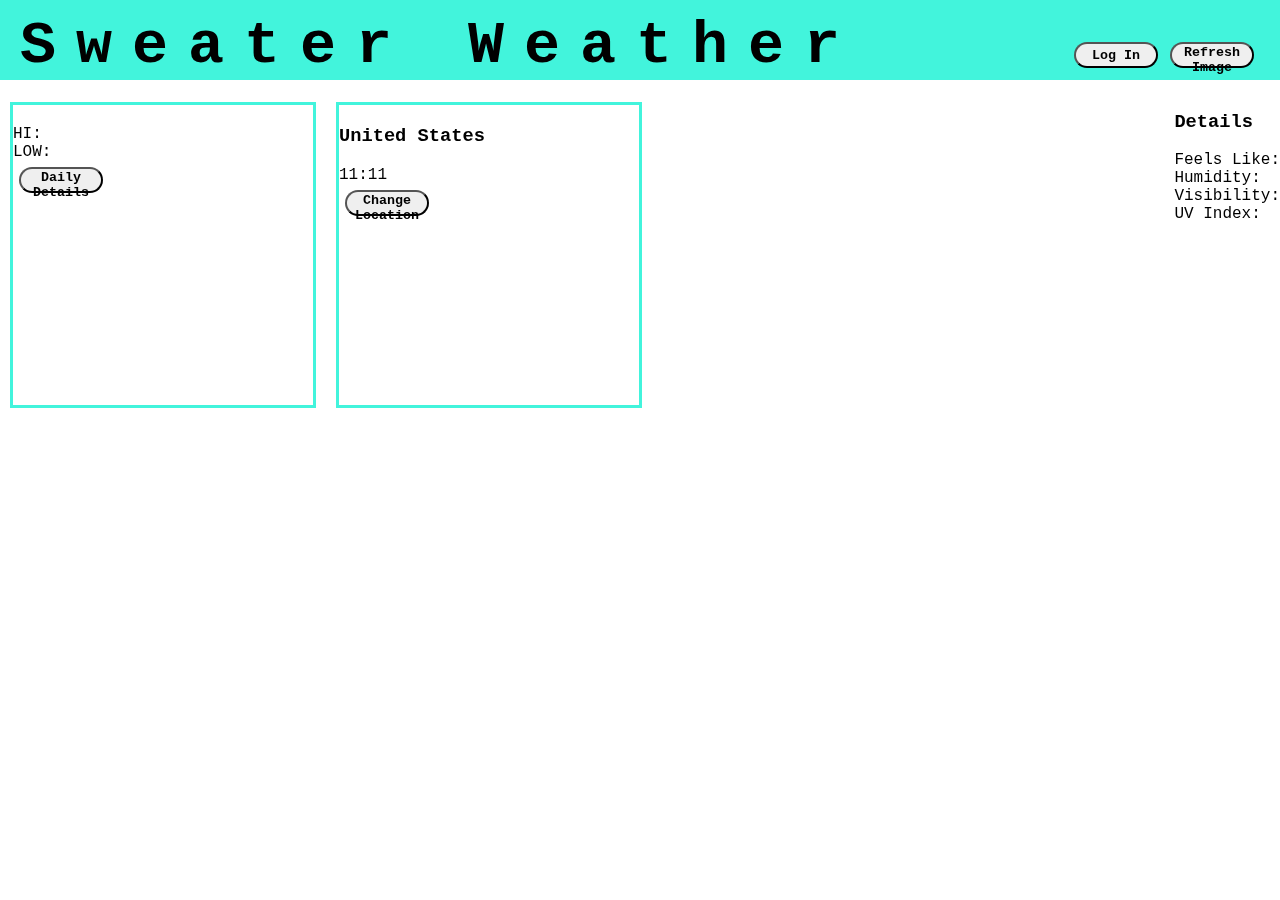
==== index.html @ 7aeaef76 "nav bar is in a good place css wise" ====
<!DOCTYPE html>
<html>
<head>
  <meta charset="utf-8">
  <title>Sweater Weather</title>
  <link rel="stylesheet" href="./lib/styles.css">
</head>
<body>
  <nav>
    <div id=title>Sweater Weather</div>
    <div id="nav-buttons">
      <a href="login.html"><button class="default-button">Log In</button></a>
      <button id="refresh-image">Refresh Image</button>
    </div>
  </nav>

  <div class="current-weather">
    <div class="glance">
      <div class="glance-left-side">
        <h2 id="temp"></h2>
          <div class="low-high">
            <div><span>HI: </span><span id="high"></span></div>
            <div><span>LOW: </span><span id="low"></span></div>
            <button id="daily-details">Daily Details</button>
          </div>
      </div>
      <div class="glance-right-side">
            <h2 id="cityState"></h2>
        <h3> United States</h3>
        <div id="date"></div>
        <div id="time"> 11:11</div>
        <button id="change-location">Change Location</button>
      </div>
    </div>

    <div class="Details">
      <div class="details-left-side">
        <h3>Details</h3>
        <div id="details-summary"></div>
      </div>

      <div class="details-right-side">
         <div><span>Feels Like: </span><span id="feels"></span> </div>

         <div><span>Humidity: </span><span id="humidity"></span></div>

         <div><span>Visibility: </span><span id="visibility"></span></div>

         <div><span>UV Index: </span><span id="uv-index"></span></div>

      </div>
    </div>
  </div>

  <div class="weekly-forecast">
    <div class="time-temp-bar">
      <div id="time"></div>
      <div id="temp"></div>
    </div>

    <div class="five-day-list">
      <div id="day"></div>
      <div id="icon"></div>
      <div id="chance-of-rain"></div>
      <div id="high"></div>
      <div id="low"></div>
    </div>
  </div>

  <script
    src='https://ajax.googleapis.com/ajax/libs/jquery/3.2.1/jquery.min.js'>
  </script>
  <script src="lib/index.js" ></script>
  <script src="main.bundle.js"></script>

  <div id="background">  </div>
</body>
</html>
---- lib/styles.css ----
body {
  justify-content: center;
  font-family: "Courier New", courier;
  margin: auto;
}

button {
  font-family: "Courier New", courier;
  margin: 6px;
}
#background {
  top: 0;
  left: 0;
  position: fixed;
  background-size: cover;
  background-repeat: no-repeat;
  background-position: center;
  z-index: -1;
  min-height: 100vh;
  min-width: 100vw;
  filter: hue-rotate(180);
  filter: invert(100);
  opacity: 0.2;
  filter: contrast(100);
}

nav {
  display: flex;
  flex-direction: row;
  justify-content: space-between;
  height: 80px;
  background-color: #42f4dc;
  margin-bottom: 12px;
}

#nav-buttons {
  padding-top: 36px;
  display: flex;
  flex-direction: row;
  padding-right: 20px;
}
button {
  width: 84px;
  height: 26px;
  border-radius: 18px;
  font-weight: bold;
}

#title {
  font-size: 60px;
  font-weight: bold;
  letter-spacing: 20px;
  position: relative;
  padding-top: 12px;
  padding-left: 20px;
}



.glance {
  display: flex;
  flex-direction: row;
}

.glance-left-side {
  align-items: center;
  border-style: solid;
  border-width: 3px;
  border-color: #42f4dc;
  margin: 10px;
  width: 300px;
  height: 300px;
}
.glance-right-side {
  align-items: center;
  border-style: solid;
  border-width: 3px;
  border-color: #42f4dc;
  margin: 10px;
  width: 300px;
  height: 300px;
}



.current-weather {
  display: flex;
  flex-direction: row;
  justify-content: space-between;

}
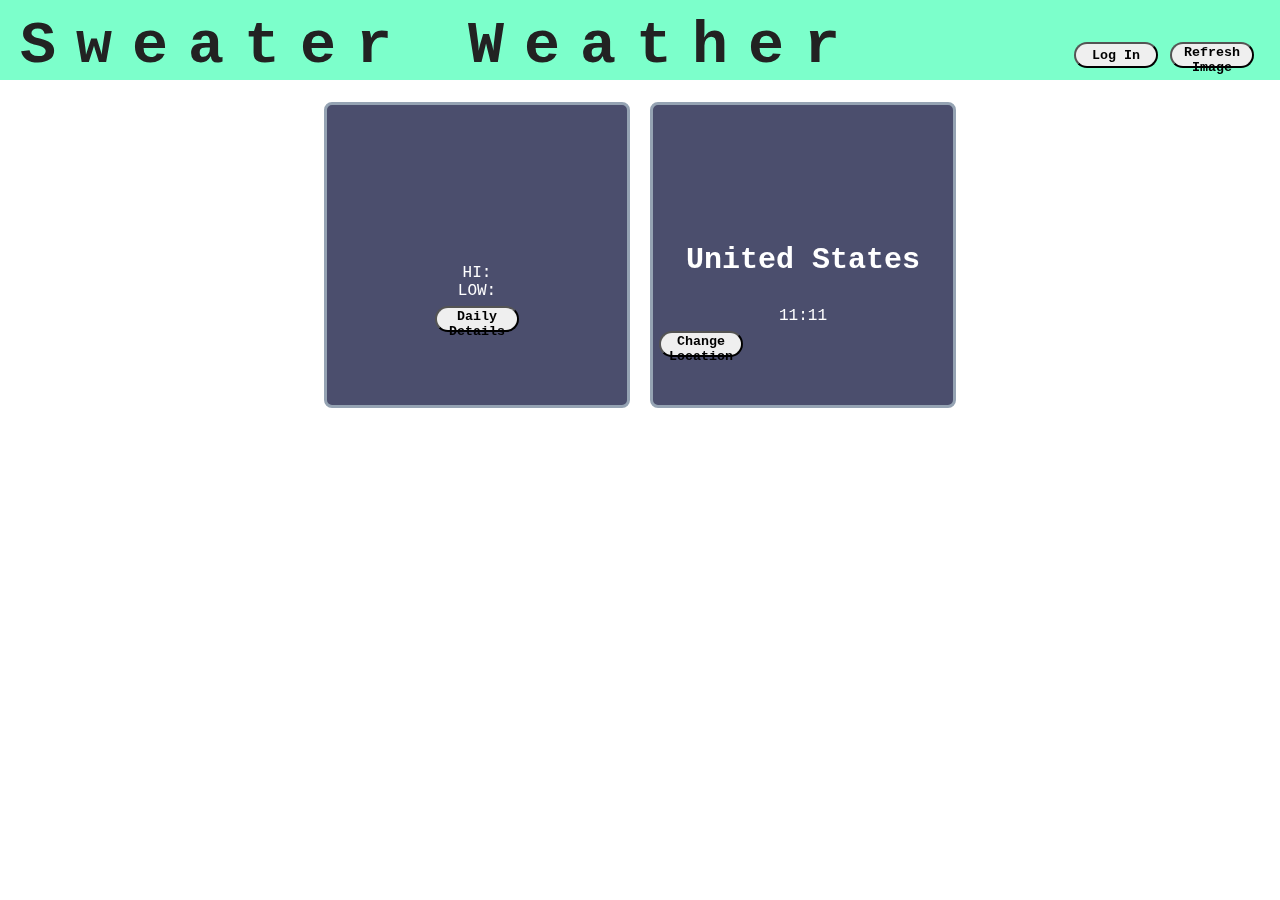
==== commit 494eb99e: "add more styling" ====
--- a/index.html
+++ b/index.html
@@ -17,7 +17,7 @@
   <div class="current-weather">
     <div class="glance">
       <div class="glance-left-side">
-        <h2 id="temp"></h2>
+        <h1 id="temp"></h1>
           <div class="low-high">
             <div><span>HI: </span><span id="high"></span></div>
             <div><span>LOW: </span><span id="low"></span></div>
--- a/lib/styles.css
+++ b/lib/styles.css
@@ -2,6 +2,7 @@
   justify-content: center;
   font-family: "Courier New", courier;
   margin: auto;
+  color: #FFFFFF;
 }
 
 button {
@@ -21,7 +22,7 @@
   filter: hue-rotate(180);
   filter: invert(100);
   opacity: 0.2;
-  filter: contrast(100);
+  filter: contrast();
 }
 
 nav {
@@ -29,7 +30,8 @@
   flex-direction: row;
   justify-content: space-between;
   height: 80px;
-  background-color: #42f4dc;
+  color: #222222;
+  background-color: #7CFFCB;
   margin-bottom: 12px;
 }
 
@@ -55,37 +57,53 @@
   padding-left: 20px;
 }
 
-
+.current-weather {
+  display: flex;
+  flex-direction: column;
+}
 
 .glance {
   display: flex;
   flex-direction: row;
+  justify-content: center;
 }
 
+h1 {
+  font-size: 70px;
+}
 .glance-left-side {
-  align-items: center;
+  display: flex;
+  flex-direction: column;
+  justify-content: center;
+  text-align: center;
+  background: #4B4E6D;
   border-style: solid;
   border-width: 3px;
-  border-color: #42f4dc;
-  margin: 10px;
-  width: 300px;
-  height: 300px;
-}
-.glance-right-side {
-  align-items: center;
-  border-style: solid;
-  border-width: 3px;
-  border-color: #42f4dc;
+  border-color: #95A3B3;
+  border-radius: 8px;
   margin: 10px;
   width: 300px;
   height: 300px;
 }
 
+h2 {
+  font-size: 40px;
+}
 
-
-.current-weather {
+h3 {
+  font-size: 30px;
+}
+.glance-right-side {
+  text-align: center;
   display: flex;
-  flex-direction: row;
-  justify-content: space-between;
-
+  flex-direction: column;
+  justify-content: center;
+  background: #4B4E6D;
+  border-style: solid;
+  border-width: 3px;
+  border-color: #95A3B3;
+  border-radius: 8px;
+  margin: 10px;
+  width: 300px;
+  height: 300px;
 }
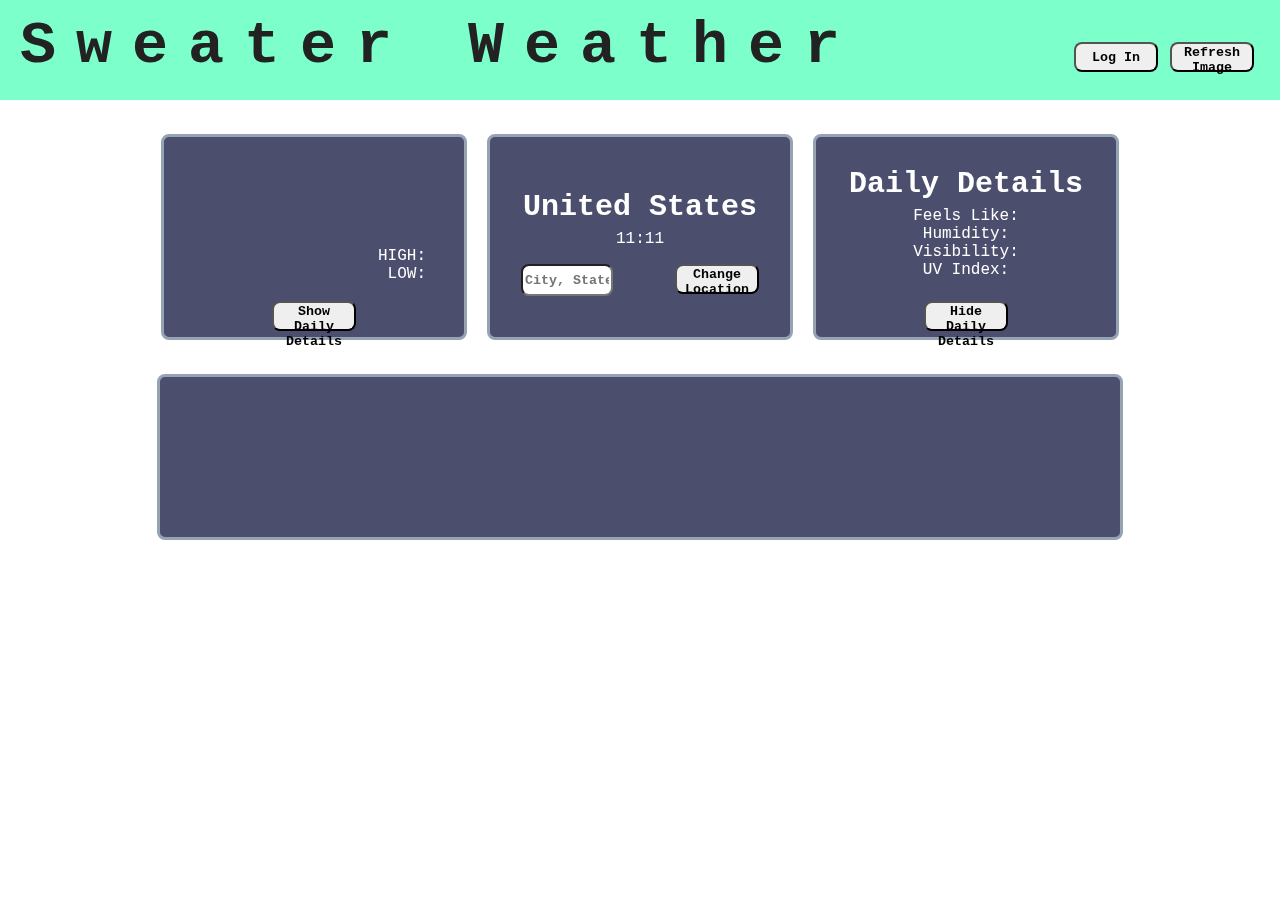
==== commit 64288280: "styling for weather is finally at a decent place" ====
--- a/index.html
+++ b/index.html
@@ -14,50 +14,66 @@
     </div>
   </nav>
 
-  <div class="current-weather">
+  <div class="weather">
     <div class="glance">
       <div class="glance-left-side">
         <h1 id="temp"></h1>
-          <div class="low-high">
-            <div><span>HI: </span><span id="high"></span></div>
-            <div><span>LOW: </span><span id="low"></span></div>
-            <button id="daily-details">Daily Details</button>
-          </div>
+        <div class="low-high">
+          <div><span>HIGH: </span><span id="high"></span></div>
+          <div><span>LOW: </span><span id="low"></span></div>
+        </div>
+
+        <div class="show-details-button">
+          <button id="show-daily-details">Show Daily Details</button>
+        </div>
       </div>
       <div class="glance-right-side">
-            <h2 id="cityState"></h2>
+        <h2 id="cityState"></h2>
         <h3> United States</h3>
         <div id="date"></div>
         <div id="time"> 11:11</div>
-        <button id="change-location">Change Location</button>
+        <div class="location-container">
+          <input type="text" placeholder="City, State" id="city-state-input">
+          <button id="change-location">Change Location</button>
+        </div>
       </div>
     </div>
 
-    <div class="Details">
-      <div class="details-left-side">
-        <h3>Details</h3>
-        <div id="details-summary"></div>
-      </div>
-
-      <div class="details-right-side">
-         <div><span>Feels Like: </span><span id="feels"></span> </div>
-
-         <div><span>Humidity: </span><span id="humidity"></span></div>
-
-         <div><span>Visibility: </span><span id="visibility"></span></div>
-
-         <div><span>UV Index: </span><span id="uv-index"></span></div>
-
+    <div class="details">
+      <h3>Daily Details</h3>
+      <div id="details-summary"></div>
+      <div><span>Feels Like: </span><span id="feels"></span> </div>
+      <div><span>Humidity: </span><span id="humidity"></span></div>
+      <div><span>Visibility: </span><span id="visibility"></span></div>
+      <div><span>UV Index: </span><span id="uv-index"></span></div>
+      <div class="hide-details-button">
+        <button id="hide-daily-details">Hide Daily Details</button>
       </div>
     </div>
   </div>
 
-  <div class="weekly-forecast">
-    <div class="time-temp-bar">
-      <div id="time"></div>
-      <div id="temp"></div>
+  <div class="hourly-forecast">
+    <div class="time-bar">
+        <div id="time_1"></div>
+        <div id="time_2"></div>
+        <div id="time_3"></div>
+        <div id="time_4"></div>
+        <div id="time_5"></div>
+        <div id="time_5"></div>
+        <div id="time_7"></div>
     </div>
-
+    <div class="temp-bar">
+      <div id="time_8"></div>
+      <div id="temp_1"></div>
+      <div id="temp_2"></div>
+      <div id="temp_3"></div>
+      <div id="temp_4"></div>
+      <div id="temp_5"></div>
+      <div id="temp_5"></div>
+      <div id="temp_7"></div>
+      <div id="temp_8"></div>
+    </div>
+  </div>
     <div class="five-day-list">
       <div id="day"></div>
       <div id="icon"></div>
@@ -65,7 +81,7 @@
       <div id="high"></div>
       <div id="low"></div>
     </div>
-  </div>
+
 
   <script
     src='https://ajax.googleapis.com/ajax/libs/jquery/3.2.1/jquery.min.js'>
--- a/lib/styles.css
+++ b/lib/styles.css
@@ -1,14 +1,9 @@
 body {
-  justify-content: center;
   font-family: "Courier New", courier;
+  color: #FFFFFF;
   margin: auto;
-  color: #FFFFFF;
 }
 
-button {
-  font-family: "Courier New", courier;
-  margin: 6px;
-}
 #background {
   top: 0;
   left: 0;
@@ -20,7 +15,7 @@
   min-height: 100vh;
   min-width: 100vw;
   filter: hue-rotate(180);
-  filter: invert(100);
+  filter: invert(180);
   opacity: 0.2;
   filter: contrast();
 }
@@ -29,7 +24,7 @@
   display: flex;
   flex-direction: row;
   justify-content: space-between;
-  height: 80px;
+  height: 100px;
   color: #222222;
   background-color: #7CFFCB;
   margin-bottom: 12px;
@@ -42,9 +37,11 @@
   padding-right: 20px;
 }
 button {
+  font-family: "Courier New", courier;
+  margin: 6px;
   width: 84px;
-  height: 26px;
-  border-radius: 18px;
+  height: 30px;
+  border-radius: 8px;
   font-weight: bold;
 }
 
@@ -52,14 +49,16 @@
   font-size: 60px;
   font-weight: bold;
   letter-spacing: 20px;
-  position: relative;
   padding-top: 12px;
   padding-left: 20px;
 }
 
-.current-weather {
+.weather {
   display: flex;
-  flex-direction: column;
+  flex-direction: row;
+  justify-content: center;
+  margin-bottom: 24px;
+  margin-top: 24px;
 }
 
 .glance {
@@ -70,11 +69,23 @@
 
 h1 {
   font-size: 70px;
+  margin: 0;
+}
+
+h2 {
+ font-size: 40px;
+  margin: 6px;
+}
+
+h3 {
+  font-size: 30px;
+  margin: 6px;
+
 }
 .glance-left-side {
   display: flex;
   flex-direction: column;
-  justify-content: center;
+  justify-content: flex-end;
   text-align: center;
   background: #4B4E6D;
   border-style: solid;
@@ -83,16 +94,24 @@
   border-radius: 8px;
   margin: 10px;
   width: 300px;
-  height: 300px;
+  height: 200px;
 }
 
-h2 {
-  font-size: 40px;
+.show-details-button {
+  width: 300px;
+  padding-top: 12px;
+  display: flex;
+  flex-direction: row;
+  justify-content: space-around;
 }
 
-h3 {
-  font-size: 30px;
+.low-high {
+  width: 250px;
+  text-align: right;
+  margin-top: 20px;
+  margin-left: 12px;
 }
+
 .glance-right-side {
   text-align: center;
   display: flex;
@@ -105,5 +124,58 @@
   border-radius: 8px;
   margin: 10px;
   width: 300px;
-  height: 300px;
+  height: 200px;
 }
+
+.location-container {
+  padding-top: 10px;
+  display: flex;
+  flex-direction: row;
+  justify-content: space-around;
+}
+
+input {
+  font-family: "Courier New", courier;
+  margin: 6px;
+  width: 84px;
+  height: 26px;
+  border-radius: 8px;
+  font-weight: bold;
+}
+
+.details {
+  display: flex;
+  flex-direction: column;
+  justify-content: flex-end;
+  text-align: center;
+  background: #4B4E6D;
+  border-style: solid;
+  border-width: 3px;
+  border-color: #95A3B3;
+  border-radius: 8px;
+  margin: 10px;
+  width: 300px;
+  height: 200px;
+}
+
+.hide-details-button {
+  width: 300px;
+  padding-top: 16px;
+  display: flex;
+  flex-direction: row;
+  justify-content: space-around;
+}
+
+.hourly-forecast {
+  width: 960px;
+  height: 160px;
+  display: flex;
+  flex-direction: row;
+  justify-content: space-around;
+  background: #4B4E6D;
+  border-style: solid;
+  border-width: 3px;
+  border-color: #95A3B3;
+  border-radius: 8px;
+  margin: auto;
+}
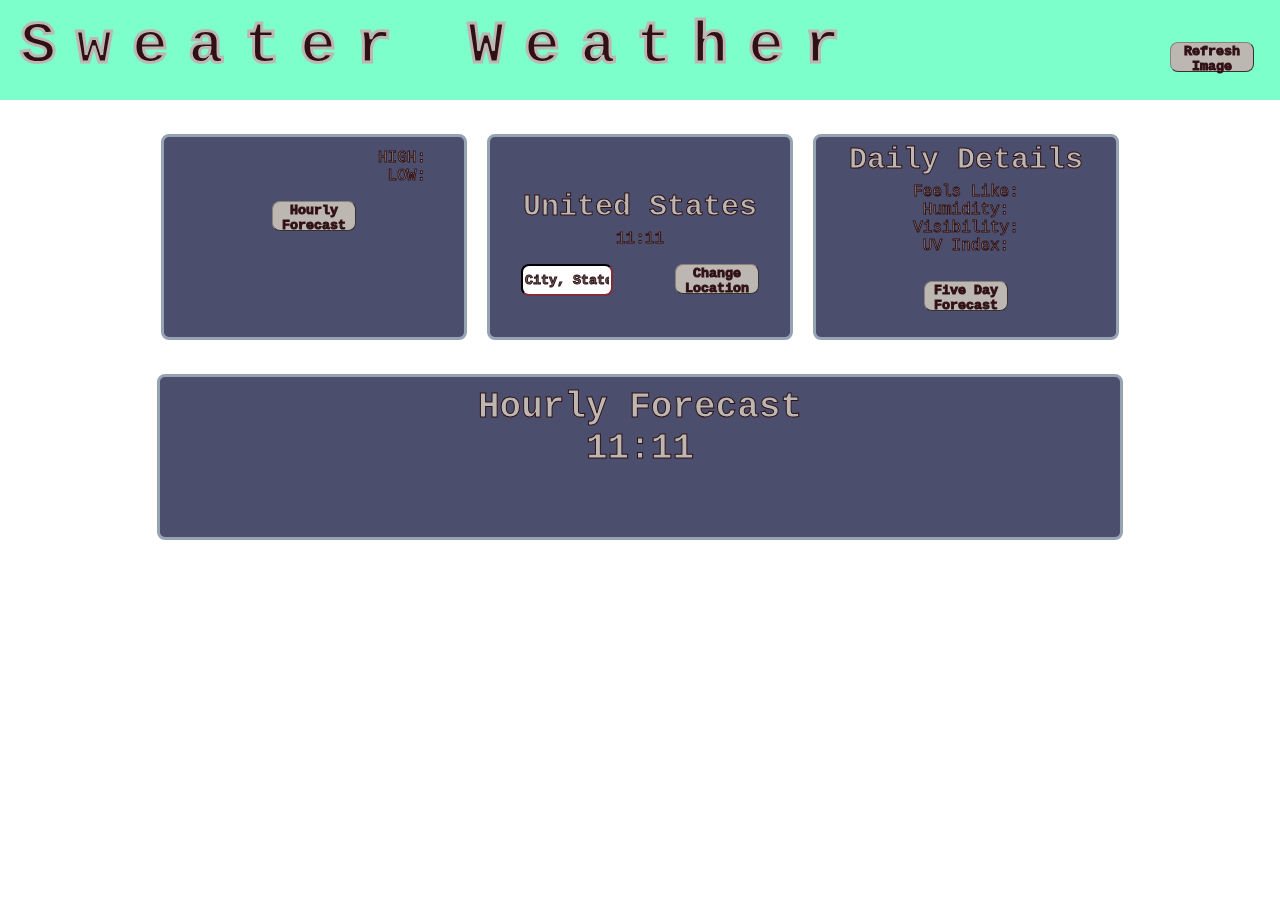
==== commit 357f0d84: "hourly forecast complete with styling" ====
--- a/index.html
+++ b/index.html
@@ -9,7 +9,6 @@
   <nav>
     <div id=title>Sweater Weather</div>
     <div id="nav-buttons">
-      <a href="login.html"><button class="default-button">Log In</button></a>
       <button id="refresh-image">Refresh Image</button>
     </div>
   </nav>
@@ -23,8 +22,8 @@
           <div><span>LOW: </span><span id="low"></span></div>
         </div>
 
-        <div class="show-details-button">
-          <button id="show-daily-details">Show Daily Details</button>
+        <div class="hourly-button">
+        <button id="hourly-forecast">Hourly Forecast</button>
         </div>
       </div>
       <div class="glance-right-side">
@@ -46,40 +45,64 @@
       <div><span>Humidity: </span><span id="humidity"></span></div>
       <div><span>Visibility: </span><span id="visibility"></span></div>
       <div><span>UV Index: </span><span id="uv-index"></span></div>
-      <div class="hide-details-button">
-        <button id="hide-daily-details">Hide Daily Details</button>
+      <div class="five-day-button">
+        <button id="five-day-forecast">Five Day Forecast</button>
       </div>
     </div>
   </div>
 
   <div class="hourly-forecast">
+    <div class="forecast-title">Hourly Forecast
+       <div id="time"> 11:11</div>
+    </div>
     <div class="time-bar">
         <div id="time_1"></div>
         <div id="time_2"></div>
         <div id="time_3"></div>
         <div id="time_4"></div>
         <div id="time_5"></div>
-        <div id="time_5"></div>
+        <div id="time_6"></div>
         <div id="time_7"></div>
+        <div id="time_8"></div>
     </div>
     <div class="temp-bar">
-      <div id="time_8"></div>
       <div id="temp_1"></div>
       <div id="temp_2"></div>
       <div id="temp_3"></div>
       <div id="temp_4"></div>
       <div id="temp_5"></div>
-      <div id="temp_5"></div>
+      <div id="temp_6"></div>
       <div id="temp_7"></div>
       <div id="temp_8"></div>
     </div>
-  </div>
+
     <div class="five-day-list">
-      <div id="day"></div>
-      <div id="icon"></div>
-      <div id="chance-of-rain"></div>
-      <div id="high"></div>
-      <div id="low"></div>
+      <div class="day">
+        <div id="1-day"></div>
+        <div id="2-day"></div>
+        <div id="3-day"></div>
+        <div id="4-day"></div>
+        <div id="5-day"></div>
+
+      </div>
+      <div id="1-chance-of-rain"></div>
+
+      <div id="1-five-high"></div>
+      <div id="1-five-low"></div>
+      <div id="2-chance-of-rain"></div>
+
+      <div id="2-five-high"></div>
+      <div id="2-five-low"></div>
+      <div id="3-chance-of-rain"></div>
+      <div id="3-five-high"></div>
+      <div id="3-five-low"></div>
+      <div id="4-chance-of-rain"></div>
+
+      <div id="4-five-high"></div>
+      <div id="4-five-low"></div>
+      <div id="5-chance-of-rain"></div>
+      <div id="5-five-high"></div>
+      <div id="5-five-low"></div>
     </div>
 
 
--- a/lib/styles.css
+++ b/lib/styles.css
@@ -1,7 +1,9 @@
 body {
   font-family: "Courier New", courier;
-  color: #FFFFFF;
+  color: #BCB8B1;
   margin: auto;
+  -webkit-text-stroke-width: 1px;
+  -webkit-text-stroke-color: #301014;
 }
 
 #background {
@@ -15,9 +17,9 @@
   min-height: 100vh;
   min-width: 100vw;
   filter: hue-rotate(180);
-  filter: invert(180);
-  opacity: 0.2;
-  filter: contrast();
+  filter: invert(100);
+  opacity: 0.7;
+  filter: contrast(100);
 }
 
 nav {
@@ -25,7 +27,6 @@
   flex-direction: row;
   justify-content: space-between;
   height: 100px;
-  color: #222222;
   background-color: #7CFFCB;
   margin-bottom: 12px;
 }
@@ -41,8 +42,12 @@
   margin: 6px;
   width: 84px;
   height: 30px;
-  border-radius: 8px;
-  font-weight: bold;
+  border-color: #8A817C;
+  border-width: 1px;
+  border-radius: 8px;
+  font-weight: bold;
+  background-color: #BCB8B1;
+  color: #301014;
 }
 
 #title {
@@ -51,6 +56,9 @@
   letter-spacing: 20px;
   padding-top: 12px;
   padding-left: 20px;
+  color: #301014;
+  -webkit-text-stroke-width: 3px;
+  -webkit-text-stroke-color: #BCB8B1;
 }
 
 .weather {
@@ -68,8 +76,11 @@
 }
 
 h1 {
-  font-size: 70px;
-  margin: 0;
+  font-size: 88px;
+  margin-left: 50px;
+  margin-top: 12px;
+  margin-bottom: 0px;
+  padding: 0px;
 }
 
 h2 {
@@ -85,8 +96,8 @@
 .glance-left-side {
   display: flex;
   flex-direction: column;
-  justify-content: flex-end;
-  text-align: center;
+  justify-content: flex-start;
+  text-align: left;
   background: #4B4E6D;
   border-style: solid;
   border-width: 3px;
@@ -97,9 +108,9 @@
   height: 200px;
 }
 
-.show-details-button {
-  width: 300px;
-  padding-top: 12px;
+.hourly-button {
+  width: 300px;
+  padding-top: 10px;
   display: flex;
   flex-direction: row;
   justify-content: space-around;
@@ -108,7 +119,7 @@
 .low-high {
   width: 250px;
   text-align: right;
-  margin-top: 20px;
+  margin-top: 0px;
   margin-left: 12px;
 }
 
@@ -141,12 +152,16 @@
   height: 26px;
   border-radius: 8px;
   font-weight: bold;
-}
+  color: #301014;
+  border-color: #301014;
+  border-width: 2px;
+}
+
 
 .details {
   display: flex;
   flex-direction: column;
-  justify-content: flex-end;
+  justify-content: flex-start;
   text-align: center;
   background: #4B4E6D;
   border-style: solid;
@@ -158,9 +173,9 @@
   height: 200px;
 }
 
-.hide-details-button {
-  width: 300px;
-  padding-top: 16px;
+.five-day-button {
+  width: 300px;
+  margin-top: 20px;
   display: flex;
   flex-direction: row;
   justify-content: space-around;
@@ -170,7 +185,7 @@
   width: 960px;
   height: 160px;
   display: flex;
-  flex-direction: row;
+  flex-direction: column;
   justify-content: space-around;
   background: #4B4E6D;
   border-style: solid;
@@ -179,3 +194,29 @@
   border-radius: 8px;
   margin: auto;
 }
+.forecast-title {
+  margin-top: 10px;
+  margin-bottom: 0px;
+  font-size: 36px;
+  width: 960px;
+  text-align: center;
+  font-weight: bold;
+}
+
+.time-bar {
+  margin-top: 20px;
+  width: 960px;
+  height: 80px;
+  display: flex;
+  flex-direction: row;
+  justify-content: space-around;
+  margin-bottom: 12px;
+}
+
+.temp-bar {
+  width: 960px;
+  height: 80px;
+  display: flex;
+  flex-direction: row;
+  justify-content: space-around;
+}
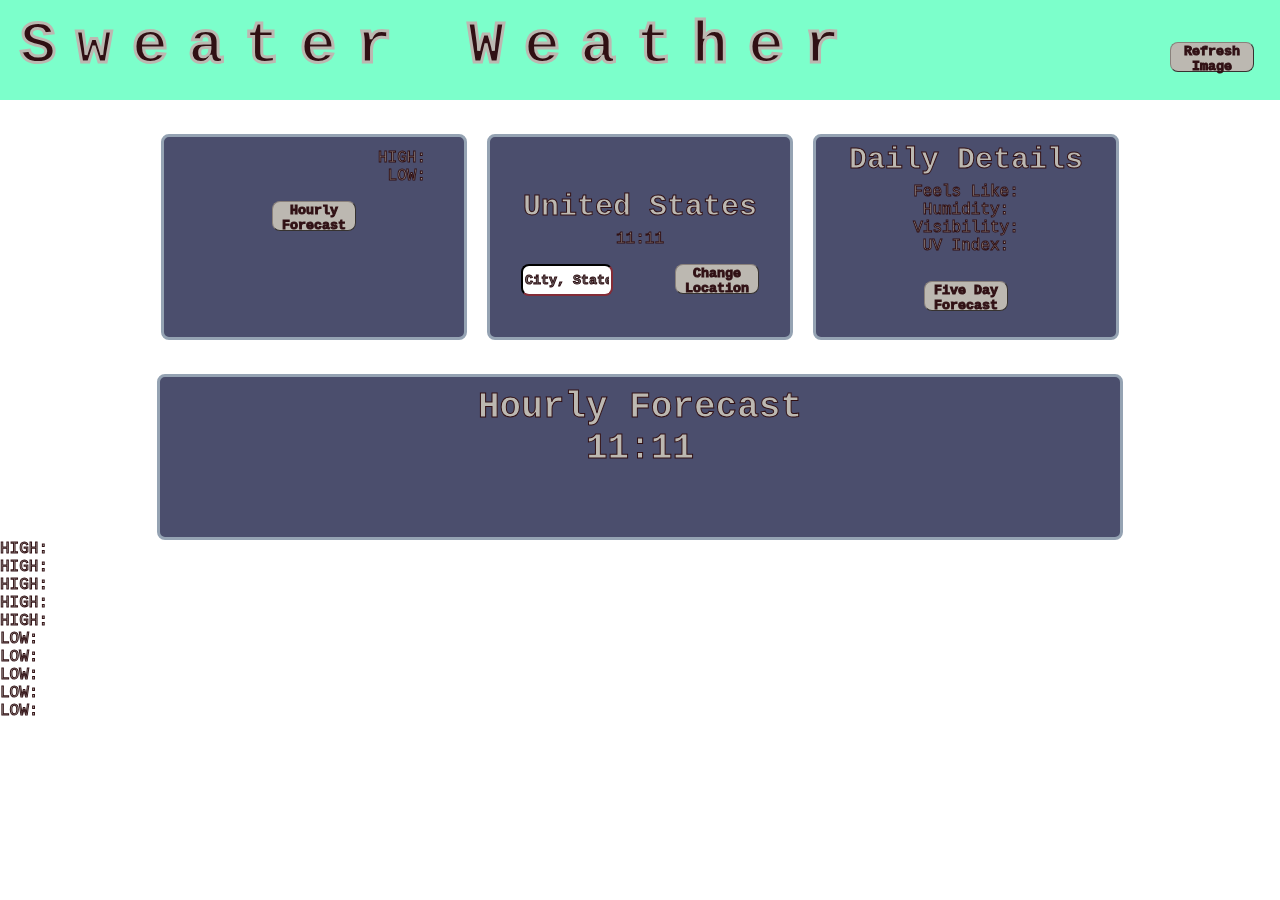
==== commit 21b9b833: "adds five day forecast with filtered data" ====
--- a/index.html
+++ b/index.html
@@ -75,35 +75,38 @@
       <div id="temp_7"></div>
       <div id="temp_8"></div>
     </div>
+  </div>
 
-    <div class="five-day-list">
-      <div class="day">
-        <div id="1-day"></div>
-        <div id="2-day"></div>
-        <div id="3-day"></div>
-        <div id="4-day"></div>
-        <div id="5-day"></div>
-
-      </div>
+  <div class="five-day-list">
+    <div class="day">
+      <div id="1-day"></div>
+      <div id="2-day"></div>
+      <div id="3-day"></div>
+      <div id="4-day"></div>
+      <div id="5-day"></div>
+    </div>
+    <div class="chance">
       <div id="1-chance-of-rain"></div>
-
-      <div id="1-five-high"></div>
-      <div id="1-five-low"></div>
       <div id="2-chance-of-rain"></div>
-
-      <div id="2-five-high"></div>
-      <div id="2-five-low"></div>
       <div id="3-chance-of-rain"></div>
-      <div id="3-five-high"></div>
-      <div id="3-five-low"></div>
       <div id="4-chance-of-rain"></div>
-
-      <div id="4-five-high"></div>
-      <div id="4-five-low"></div>
       <div id="5-chance-of-rain"></div>
-      <div id="5-five-high"></div>
-      <div id="5-five-low"></div>
     </div>
+    <div clas=five-high>
+      <div><span>HIGH: </span><span id="1-five-high"></span></div>
+      <div><span>HIGH: </span><span id="2-five-high"></span></div>
+      <div><span>HIGH: </span><span id="3-five-high"></span></div>
+      <div><span>HIGH: </span><span id="4-five-high"></span></div>
+      <div><span>HIGH: </span><span id="5-five-high"></span></div>
+    </div>
+    <div clas=five-low>
+      <div><span>LOW: </span><span id="1-five-low"></span></div>
+      <div><span>LOW: </span><span id="2-five-low"></span></div>
+      <div><span>LOW: </span><span id="3-five-low"></span></div>
+      <div><span>LOW: </span><span id="4-five-low"></span></div>
+      <div><span>LOW: </span><span id="5-five-low"></span></div>
+    </div>
+  </div>
 
 
   <script
@@ -112,6 +115,6 @@
   <script src="lib/index.js" ></script>
   <script src="main.bundle.js"></script>
 
-  <div id="background">  </div>
+  <div id="background"></div>
 </body>
 </html>
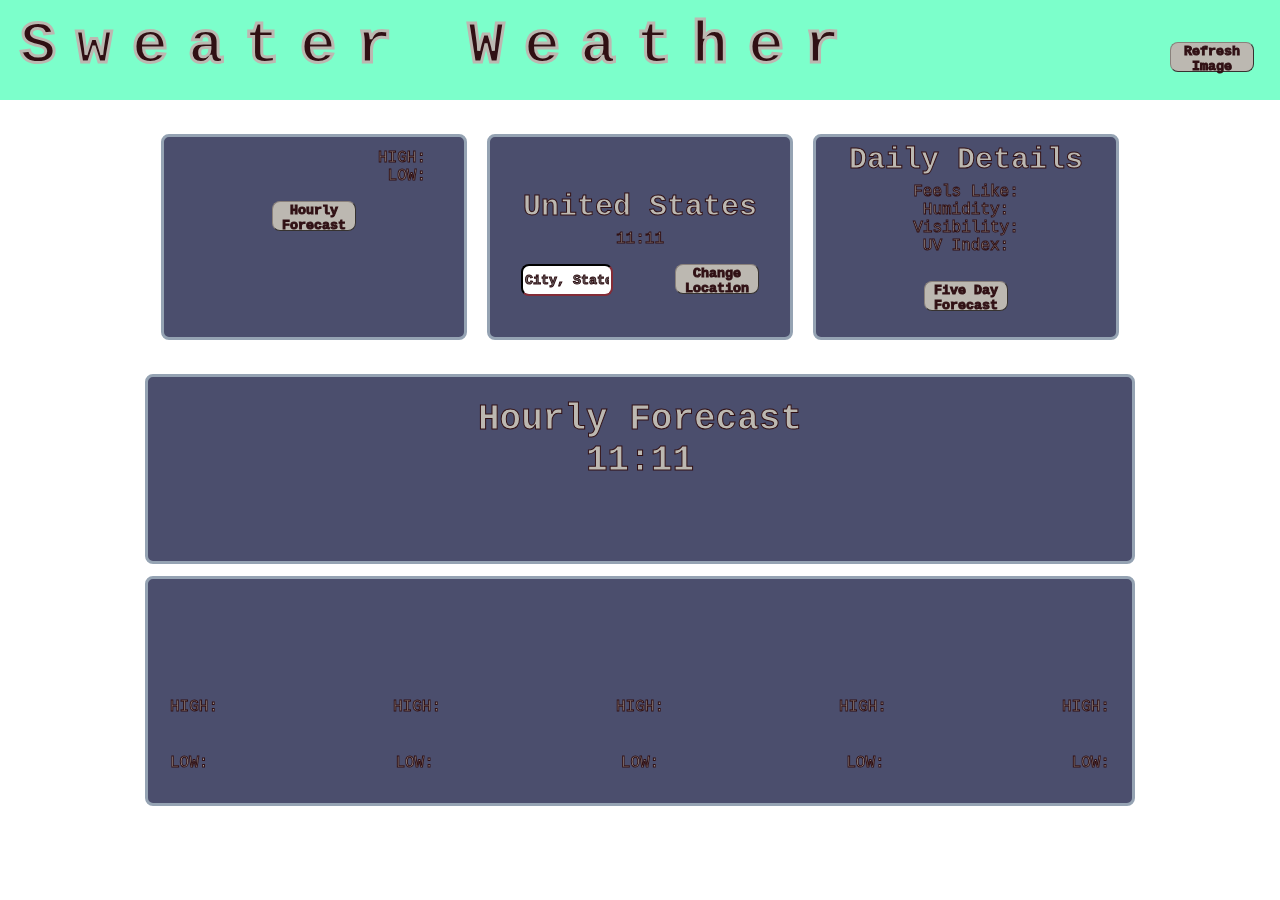
==== commit 4332a1a1: "completes the display of weather data with acceptable css" ====
--- a/index.html
+++ b/index.html
@@ -79,11 +79,11 @@
 
   <div class="five-day-list">
     <div class="day">
-      <div id="1-day"></div>
-      <div id="2-day"></div>
-      <div id="3-day"></div>
-      <div id="4-day"></div>
-      <div id="5-day"></div>
+      <h2><div id="1-day"></div></h2>
+      <h2><div id="2-day"></div></h2>
+      <h2><div id="3-day"></div></h2>
+      <h2><div id="4-day"></div></h2>
+      <h2><div id="5-day"></div></h2>
     </div>
     <div class="chance">
       <div id="1-chance-of-rain"></div>
@@ -92,14 +92,14 @@
       <div id="4-chance-of-rain"></div>
       <div id="5-chance-of-rain"></div>
     </div>
-    <div clas=five-high>
+    <div class=five-high>
       <div><span>HIGH: </span><span id="1-five-high"></span></div>
       <div><span>HIGH: </span><span id="2-five-high"></span></div>
       <div><span>HIGH: </span><span id="3-five-high"></span></div>
       <div><span>HIGH: </span><span id="4-five-high"></span></div>
       <div><span>HIGH: </span><span id="5-five-high"></span></div>
     </div>
-    <div clas=five-low>
+    <div class=five-low>
       <div><span>LOW: </span><span id="1-five-low"></span></div>
       <div><span>LOW: </span><span id="2-five-low"></span></div>
       <div><span>LOW: </span><span id="3-five-low"></span></div>
--- a/lib/styles.css
+++ b/lib/styles.css
@@ -193,6 +193,8 @@
   border-color: #95A3B3;
   border-radius: 8px;
   margin: auto;
+  margin-bottom: 12px;
+  padding: 12px;
 }
 .forecast-title {
   margin-top: 10px;
@@ -220,3 +222,43 @@
   flex-direction: row;
   justify-content: space-around;
 }
+
+.five-day-list {
+  width: 960px;
+  height: 200px;
+  display: flex;
+  flex-direction: column;
+  justify-content: space-around;
+  background: #4B4E6D;
+  border-style: solid;
+  border-width: 3px;
+  border-color: #95A3B3;
+  border-radius: 8px;
+  margin: auto;
+  padding: 12px;
+}
+
+.day {
+  display: flex;
+  flex-direction: row;
+  justify-content: space-between;
+  margin: 10px;
+}
+.chance {
+  display: flex;
+  flex-direction: row;
+  justify-content: space-between;
+  margin: 10px;
+}
+.five-high {
+  display: flex;
+  flex-direction: row;
+  justify-content: space-between;
+  margin: 10px;
+}
+.five-low {
+  display: flex;
+  flex-direction: row;
+  justify-content: space-between;
+  margin: 10px;
+}
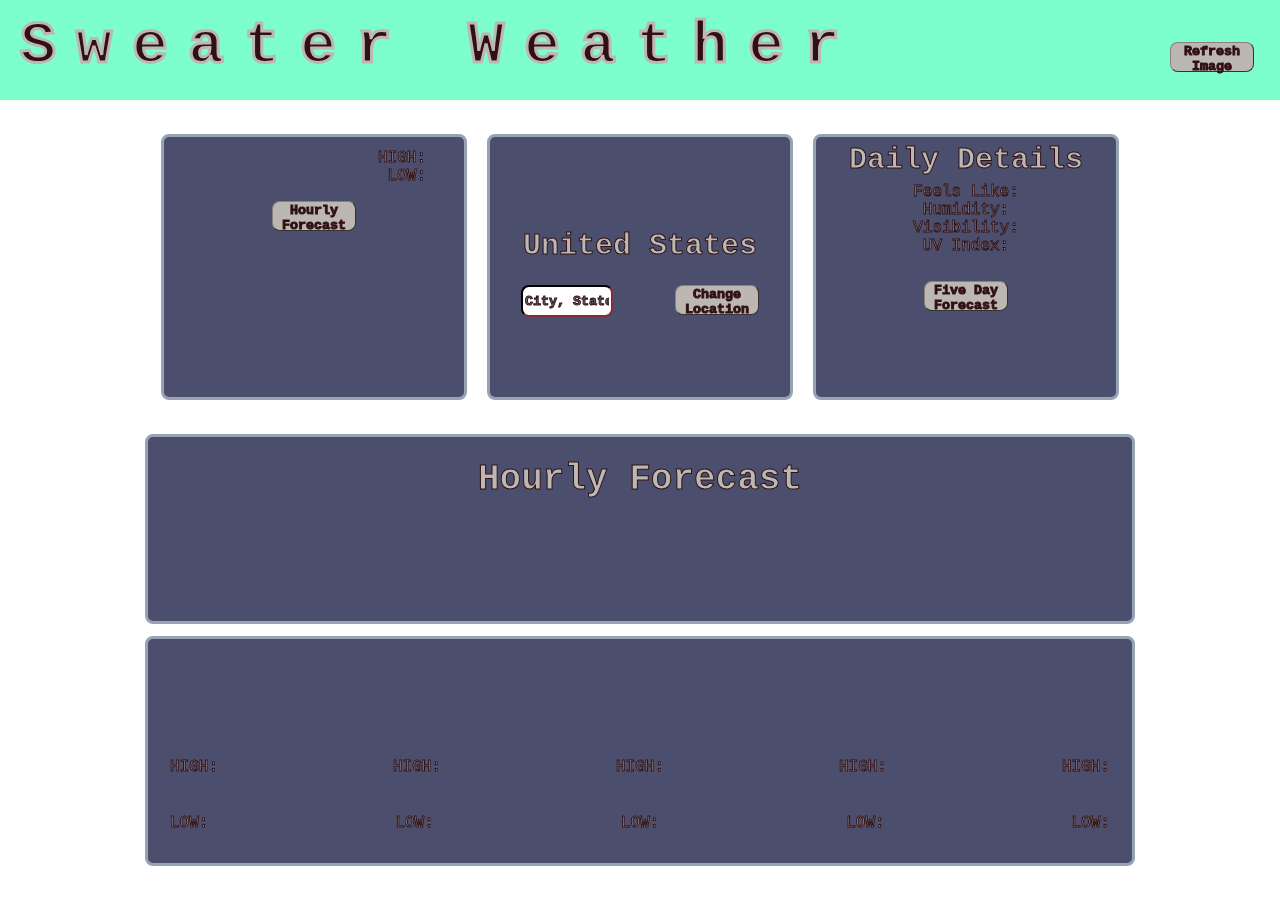
==== commit 7fd2f73b: "adds basic digital clock" ====
--- a/index.html
+++ b/index.html
@@ -30,7 +30,7 @@
         <h2 id="cityState"></h2>
         <h3> United States</h3>
         <div id="date"></div>
-        <div id="time"> 11:11</div>
+        <div id="time"></div>
         <div class="location-container">
           <input type="text" placeholder="City, State" id="city-state-input">
           <button id="change-location">Change Location</button>
@@ -52,9 +52,7 @@
   </div>
 
   <div class="hourly-forecast">
-    <div class="forecast-title">Hourly Forecast
-       <div id="time"> 11:11</div>
-    </div>
+    <div class="forecast-title">Hourly Forecast</div>
     <div class="time-bar">
         <div id="time_1"></div>
         <div id="time_2"></div>
--- a/lib/styles.css
+++ b/lib/styles.css
@@ -105,7 +105,7 @@
   border-radius: 8px;
   margin: 10px;
   width: 300px;
-  height: 200px;
+  height: 260px;
 }
 
 .hourly-button {
@@ -135,7 +135,7 @@
   border-radius: 8px;
   margin: 10px;
   width: 300px;
-  height: 200px;
+  height: 260px;
 }
 
 .location-container {
@@ -170,7 +170,7 @@
   border-radius: 8px;
   margin: 10px;
   width: 300px;
-  height: 200px;
+  height: 260px;
 }
 
 .five-day-button {
